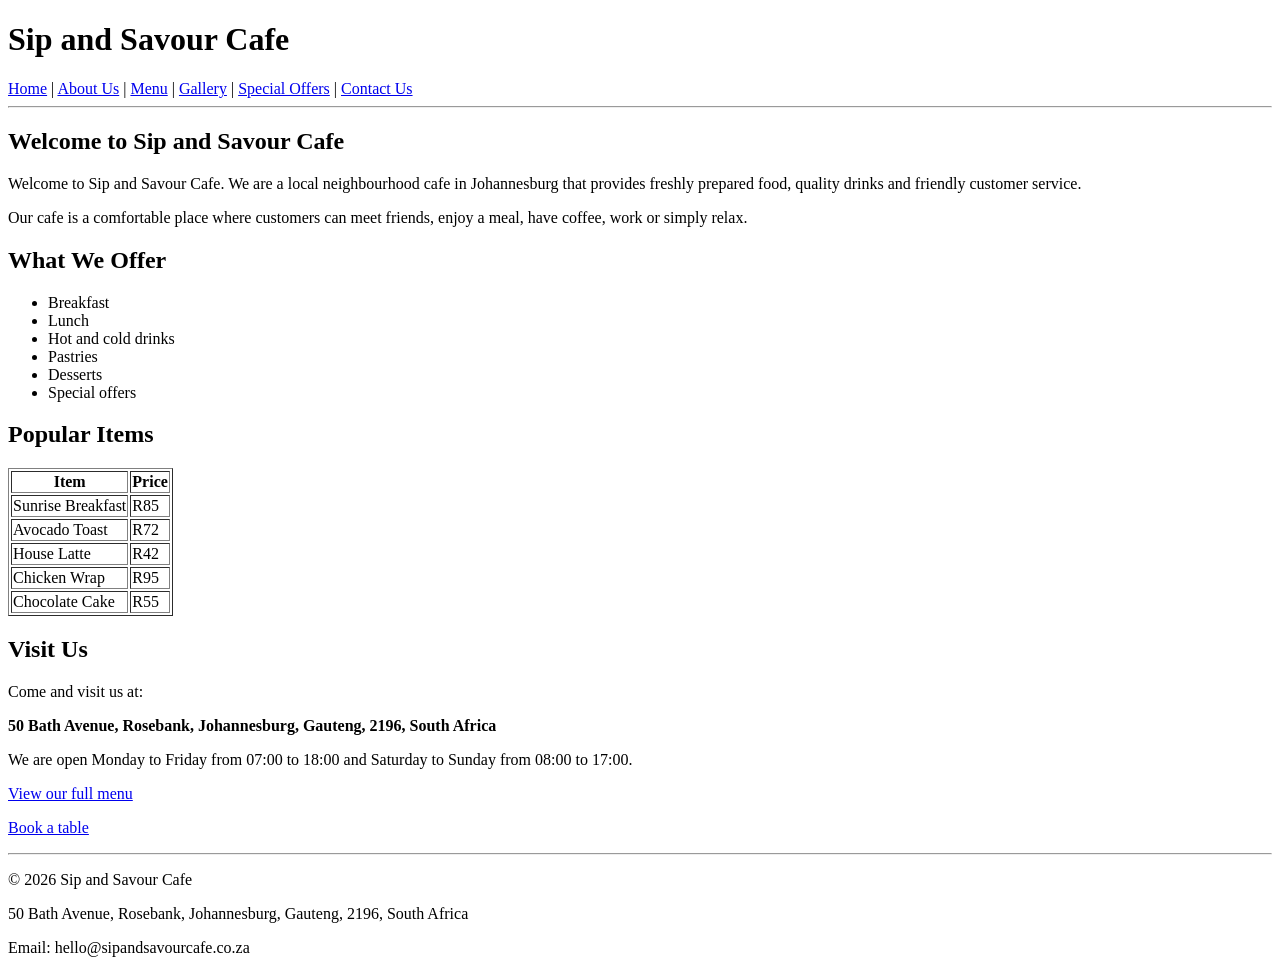
==== Sip & Savour Cafe/index.html @ 8f252cd6 "Add files via upload" ====
<!DOCTYPE html>
<html lang="en">

<head>
    <meta charset="UTF-8">
    <meta name="viewport" content="width=device-width, initial-scale=1.0">
    <meta name="description" content="Sip and Savour Cafe - Fresh food, coffee and a comfortable cafe experience in Johannesburg.">
    <title>Sip and Savour Cafe - Home</title>
</head>

<body>

    <header>
        <h1>Sip and Savour Cafe</h1>

        <nav>
            <a href="index.html">Home</a> |
            <a href="about.html">About Us</a> |
            <a href="menu.html">Menu</a> |
            <a href="gallery.html">Gallery</a> |
            <a href="offers.html">Special Offers</a> |
            <a href="contact.html">Contact Us</a>
        </nav>
    </header>

    <hr>

    <main>

        <h2>Welcome to Sip and Savour Cafe</h2>

        <p>
            Welcome to Sip and Savour Cafe. We are a local neighbourhood
            cafe in Johannesburg that provides freshly prepared food,
            quality drinks and friendly customer service.
        </p>

        <p>
            Our cafe is a comfortable place where customers can meet
            friends, enjoy a meal, have coffee, work or simply relax.
        </p>

        <h2>What We Offer</h2>

        <ul>
            <li>Breakfast</li>
            <li>Lunch</li>
            <li>Hot and cold drinks</li>
            <li>Pastries</li>
            <li>Desserts</li>
            <li>Special offers</li>
        </ul>

        <h2>Popular Items</h2>

        <table border="1">

            <tr>
                <th>Item</th>
                <th>Price</th>
            </tr>

            <tr>
                <td>Sunrise Breakfast</td>
                <td>R85</td>
            </tr>

            <tr>
                <td>Avocado Toast</td>
                <td>R72</td>
            </tr>

            <tr>
                <td>House Latte</td>
                <td>R42</td>
            </tr>

            <tr>
                <td>Chicken Wrap</td>
                <td>R95</td>
            </tr>

            <tr>
                <td>Chocolate Cake</td>
                <td>R55</td>
            </tr>

        </table>

        <h2>Visit Us</h2>

    
<p>
    Come and visit us at:

<p>
    <strong>50 Bath Avenue, Rosebank, Johannesburg, Gauteng, 2196, South Africa</strong>
</p>

<p>
    We are open Monday to Friday from 07:00 to 18:00
    and Saturday to Sunday from 08:00 to 17:00.
</p>

<p>
    <a href="menu.html">View our full menu</a>
</p>

<p>
    <a href="contact.html">Book a table</a>
</p>

    </main>

    <hr>

    <footer>
        <p>© 2026 Sip and Savour Cafe</p>
       <p>50 Bath Avenue, Rosebank, Johannesburg, Gauteng, 2196, South Africa</p>
        <p>Email: hello@sipandsavourcafe.co.za</p>
    </footer>

</body>

</html>
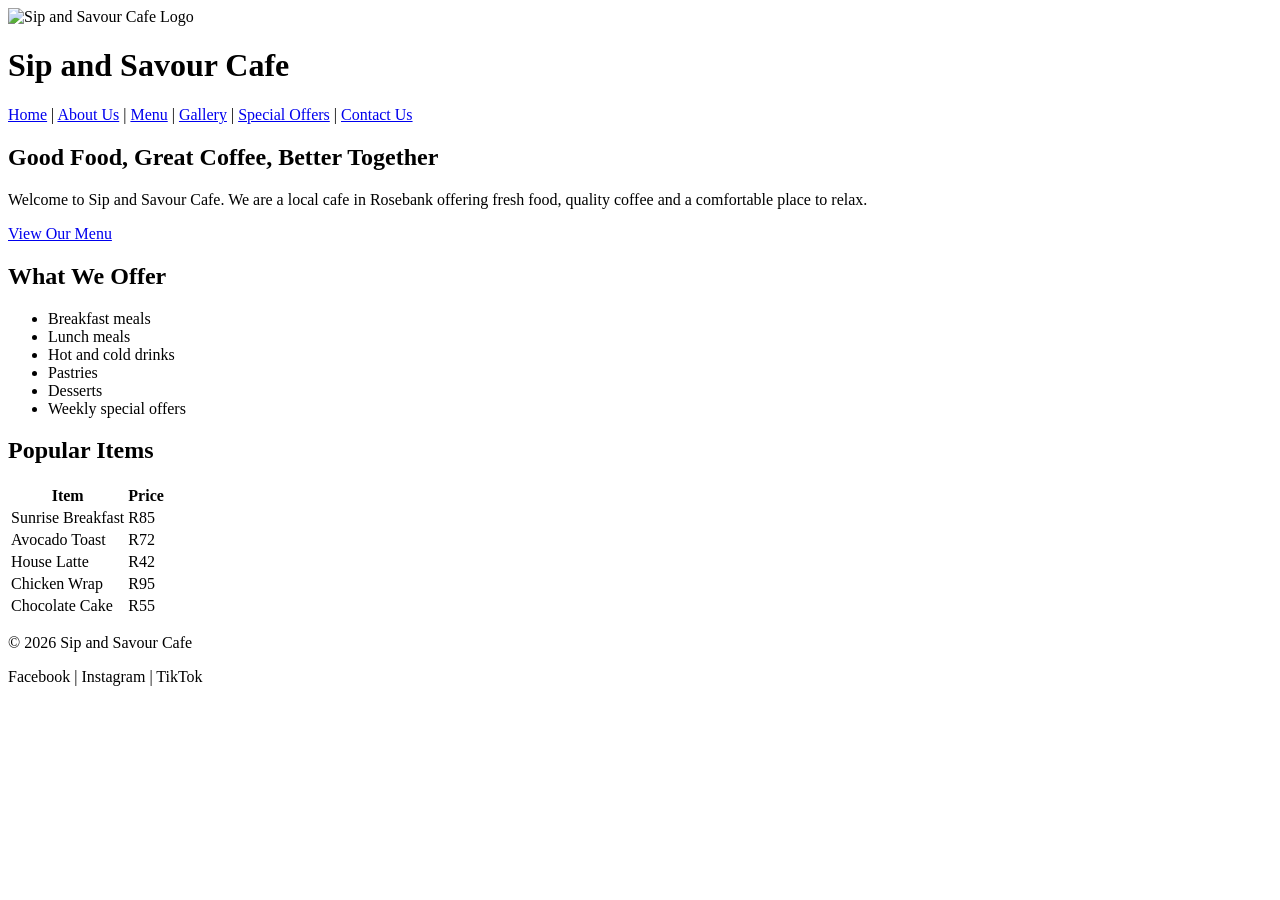
==== commit 5a609af4: "Refactor index.html for better structure and layout Updated the HTML structure and added a logo imag" ====
--- a/Sip & Savour Cafe/index.html
+++ b/Sip & Savour Cafe/index.html
@@ -1,125 +1,64 @@
 <!DOCTYPE html>
-<html lang="en">
+<html>
+<head>
+    <title>Sip and Savour Cafe - Home</title>
+    <link rel="stylesheet" href="styles.css">
+</head>
+<body>
+    <header>
 
-<head>
-    <meta charset="UTF-8">
-    <meta name="viewport" content="width=device-width, initial-scale=1.0">
-    <meta name="description" content="Sip and Savour Cafe - Fresh food, coffee and a comfortable cafe experience in Johannesburg.">
-    <title>Sip and Savour Cafe - Home</title>
-</head>
+    <img src="images/logo.svg" 
+    alt="Sip and Savour Cafe Logo" 
+    class="logo">
 
-<body>
+        <h1>Sip and Savour Cafe</h1>
+        <nav>
 
-    <header>
-        <h1>Sip and Savour Cafe</h1>
-
-        <nav>
             <a href="index.html">Home</a> |
             <a href="about.html">About Us</a> |
             <a href="menu.html">Menu</a> |
             <a href="gallery.html">Gallery</a> |
             <a href="offers.html">Special Offers</a> |
             <a href="contact.html">Contact Us</a>
+            
         </nav>
     </header>
+<main>
 
-    <hr>
+    <section class="section">
+        <h2>Good Food, Great Coffee, Better Together</h2>
+        <p>Welcome to Sip and Savour Cafe. We are a local cafe in Rosebank offering fresh food, quality coffee and a comfortable place to relax.</p>
+        <a href="menu.html" class="button">View Our Menu</a>
+    </section>
 
-    <main>
-
-        <h2>Welcome to Sip and Savour Cafe</h2>
-
-        <p>
-            Welcome to Sip and Savour Cafe. We are a local neighbourhood
-            cafe in Johannesburg that provides freshly prepared food,
-            quality drinks and friendly customer service.
-        </p>
-
-        <p>
-            Our cafe is a comfortable place where customers can meet
-            friends, enjoy a meal, have coffee, work or simply relax.
-        </p>
-
+    <section class="section"> 
         <h2>What We Offer</h2>
-
         <ul>
-            <li>Breakfast</li>
-            <li>Lunch</li>
+            <li>Breakfast meals</li>
+            <li>Lunch meals</li>
             <li>Hot and cold drinks</li>
             <li>Pastries</li>
             <li>Desserts</li>
-            <li>Special offers</li>
+            <li>Weekly special offers</li>
         </ul>
+    </section>
 
+    <section class="section">
         <h2>Popular Items</h2>
+<table>
+    <tr><th>Item</th><th>Price</th></tr>
+    <tr><td>Sunrise Breakfast</td><td>R85</td></tr>
+    <tr><td>Avocado Toast</td><td>R72</td></tr>
+    <tr><td>House Latte</td><td>R42</td></tr>
+    <tr><td>Chicken Wrap</td><td>R95</td></tr>
+    <tr><td>Chocolate Cake</td><td>R55</td></tr>
+</table>
+<section>
 
-        <table border="1">
-
-            <tr>
-                <th>Item</th>
-                <th>Price</th>
-            </tr>
-
-            <tr>
-                <td>Sunrise Breakfast</td>
-                <td>R85</td>
-            </tr>
-
-            <tr>
-                <td>Avocado Toast</td>
-                <td>R72</td>
-            </tr>
-
-            <tr>
-                <td>House Latte</td>
-                <td>R42</td>
-            </tr>
-
-            <tr>
-                <td>Chicken Wrap</td>
-                <td>R95</td>
-            </tr>
-
-            <tr>
-                <td>Chocolate Cake</td>
-                <td>R55</td>
-            </tr>
-
-        </table>
-
-        <h2>Visit Us</h2>
-
-    
-<p>
-    Come and visit us at:
-
-<p>
-    <strong>50 Bath Avenue, Rosebank, Johannesburg, Gauteng, 2196, South Africa</strong>
-</p>
-
-<p>
-    We are open Monday to Friday from 07:00 to 18:00
-    and Saturday to Sunday from 08:00 to 17:00.
-</p>
-
-<p>
-    <a href="menu.html">View our full menu</a>
-</p>
-
-<p>
-    <a href="contact.html">Book a table</a>
-</p>
-
-    </main>
-
-    <hr>
-
-    <footer>
-        <p>© 2026 Sip and Savour Cafe</p>
-       <p>50 Bath Avenue, Rosebank, Johannesburg, Gauteng, 2196, South Africa</p>
-        <p>Email: hello@sipandsavourcafe.co.za</p>
-    </footer>
-
-</body>
-
-</html>+    <main>
+        <footer>
+            <p>© 2026 Sip and Savour Cafe</p>
+            <p>Facebook | Instagram | TikTok</p>
+        </footer>
+    </body>
+</html> 
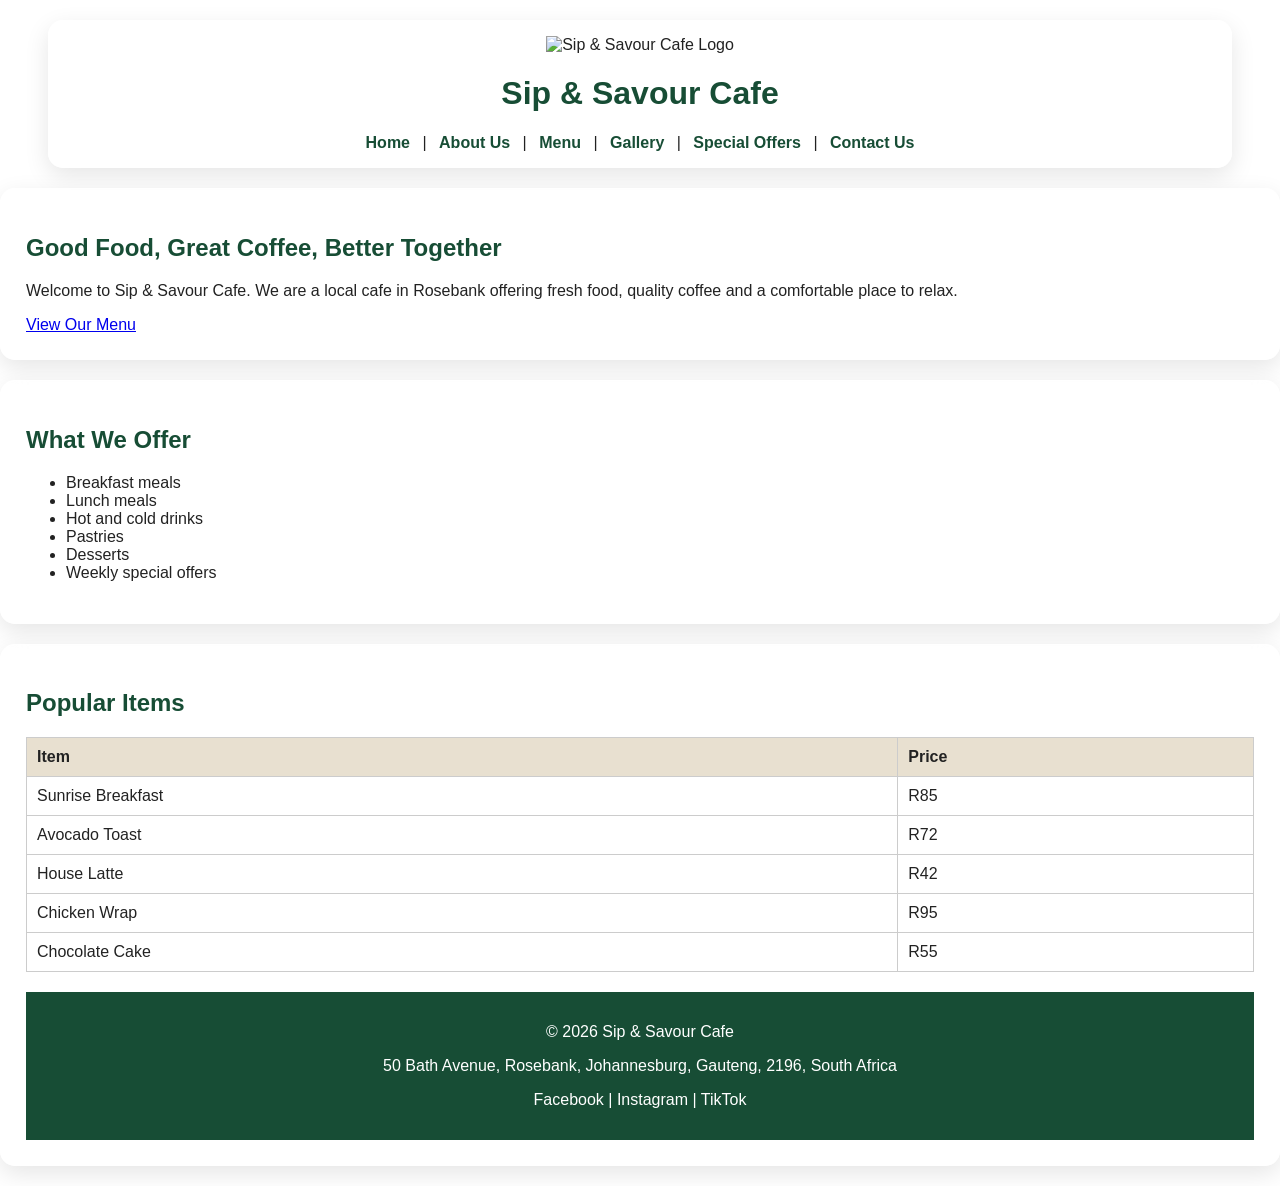
==== commit f43f6256: "Enhance index.html for responsiveness and footer info Added viewport meta tag for responsive design " ====
--- a/Sip & Savour Cafe/index.html
+++ b/Sip & Savour Cafe/index.html
@@ -1,18 +1,19 @@
 <!DOCTYPE html>
 <html>
 <head>
-    <title>Sip and Savour Cafe - Home</title>
-    <link rel="stylesheet" href="styles.css">
+    <title>Sip & Savour Cafe - Home</title>
+    <meta name="viewport" content="width=device-width, initial-scale=1.0">
+    <link rel="stylesheet" href="css/style.css">
 </head>
 <body>
     <header>
-
-    <img src="images/logo.svg" 
-    alt="Sip and Savour Cafe Logo" 
+    <img src="images/logo.png" 
+    alt="Sip & Savour Cafe Logo" 
     class="logo">
 
-        <h1>Sip and Savour Cafe</h1>
+        <h1>Sip & Savour Cafe</h1>
         <nav>
+
 
             <a href="index.html">Home</a> |
             <a href="about.html">About Us</a> |
@@ -20,14 +21,14 @@
             <a href="gallery.html">Gallery</a> |
             <a href="offers.html">Special Offers</a> |
             <a href="contact.html">Contact Us</a>
-            
+
         </nav>
     </header>
-<main>
+
 
     <section class="section">
         <h2>Good Food, Great Coffee, Better Together</h2>
-        <p>Welcome to Sip and Savour Cafe. We are a local cafe in Rosebank offering fresh food, quality coffee and a comfortable place to relax.</p>
+        <p>Welcome to Sip & Savour Cafe. We are a local cafe in Rosebank offering fresh food, quality coffee and a comfortable place to relax.</p>
         <a href="menu.html" class="button">View Our Menu</a>
     </section>
 
@@ -53,12 +54,12 @@
     <tr><td>Chicken Wrap</td><td>R95</td></tr>
     <tr><td>Chocolate Cake</td><td>R55</td></tr>
 </table>
-<section>
-
-    <main>
+   <body>
         <footer>
-            <p>© 2026 Sip and Savour Cafe</p>
+            <p>© 2026 Sip & Savour Cafe</p>
+            <p>50 Bath Avenue, Rosebank, Johannesburg, Gauteng, 2196, South Africa</p>
             <p>Facebook | Instagram | TikTok</p>
         </footer>
+       
     </body>
 </html> 
--- a/Sip & Savour Cafe/css/style.css
+++ b/Sip & Savour Cafe/css/style.css
@@ -0,0 +1,212 @@
+/* Main website style */
+body {
+ margin: 0;
+    font-family: Arial, sans-serif;
+    color: #222;
+
+  background-image: url('../images/cafe-background.jpg');
+  background-size: cover;
+  background-position: center;
+  background-attachment: fixed;
+}
+
+/* Header styles */
+header {
+    width: 90%;
+    margin: 20px auto;
+    padding: 15px;
+    text-align: center;
+    border-radius: 15px;
+    
+    /* Glassmorphism effect */
+    background: rgba(255, 255, 255, 0.65); /* Semi-transparent white */
+    backdrop-filter: blur(12px); /* The frosted glass blur */
+    -webkit-backdrop-filter: blur(12px); /* Safari support */
+    border: 1px solid rgba(255, 255, 255, 0.5); /* Subtle shiny edge */
+    box-shadow: 0 8px 25px rgba(0, 0, 0, 0.1); /* Soft shadow for depth */
+}
+
+/* background */
+.hero {
+    min-height: 100vh;
+    background-image: 
+        linear-gradient(rgba(0, 0, 0, 0.45), rgba(0, 0, 0, 0.45)),
+        url("cafe-background.jpg");
+    background-size: cover;
+    background-position: center;
+    background-repeat: no-repeat;
+
+    display: flex;
+    align-items: center;
+    justify-content: center;
+    text-align: center;
+    color: white;
+}
+
+/* Logo */
+.logo {
+    width: 120px;
+    height: 120px;
+} 
+
+/* Navigation */ 
+nav a {
+    text-decoration: none;
+    color: #174d35;
+    margin: 0 8px;
+    font-weight: bold;
+}
+
+nav a:hover {
+    text-decoration: underline;
+    color: #ffffff;
+    transform: scale(1.05);
+    display:inline-block;
+    transition: 0.2s;
+}
+
+/* Main content */ 
+main {
+    width: 88%;
+    margin: 20px auto;
+    max-width: 1100px;
+}
+
+.section {
+   padding: 25px;
+    margin-bottom: 20px;
+    border-radius: 15px;
+    
+    /* Glassmorphism effect */
+    background: rgba(255, 255, 255, 0.65); /* Semi-transparent white */
+    backdrop-filter: blur(12px); /* The frosted glass blur */
+    -webkit-backdrop-filter: blur(12px); /* Safari support */
+    border: 1px solid rgba(255, 255, 255, 0.5); /* Subtle shiny edge */
+    box-shadow: 0 8px 25px rgba(0, 0, 0, 0.1); /* Soft shadow for depth */
+}
+
+h1, h2, h3 {
+    color: #174d35;
+}
+
+/* Buttons */
+button { 
+    display: inline-block;
+    background-color: #174d35;
+    color: white;
+    padding: 10px 18px;
+    text-decoration: none;
+    border-radius: 5px;
+} 
+
+/* Tables */
+table {
+    width: 100%;
+    border-collapse: collapse;
+    margin-bottom: 15px;
+}
+
+th, td {
+    border: 1px solid #ccc;
+    padding: 10px;
+    text-align: left;
+}
+
+th {
+    background-color: #e8e0d0
+}
+
+/* Images */
+/* Base gallery image styling */
+.gallery img {
+    width: 30%;
+    min-width: 200px;
+    height: 190px;
+    object-fit: cover;
+    border-radius: 8px; /* Adds a nice soft edge to the photos */
+    
+    /* This tells the browser to animate the movement smoothly over 0.3 seconds */
+    transition: transform 0.3s ease, box-shadow 0.3s ease;
+    cursor: pointer; /* Changes the mouse to a hand icon to show it's clickable */
+}
+
+/* 1. Float up when the mouse hovers over the picture */
+.gallery img:hover {
+    transform: translateY(-10px); /* Moves the image 10 pixels UP */
+    box-shadow: 0 15px 25px rgba(0, 0, 0, 0.2); /* Adds a larger shadow underneath */
+}
+
+/* 2. Push down slightly when the picture is actually clicked */
+.gallery img:active {
+    transform: translateY(-4px); /* Moves it slightly back down to simulate a press */
+    box-shadow: 0 5px 10px rgba(0, 0, 0, 0.2); /* Shrinks the shadow */
+}
+
+/* Forms */
+input, select, textarea {
+    width: 95%;
+    padding: 8px;
+    margin-top: 5px;
+    margin-bottom: 10px;
+}
+
+input[type="submit"] {
+    width: auto;
+    background-color: #174d35;
+    color: white;
+    border: none;
+    padding: 10px 18px;
+}
+
+/* Footer */
+footer {
+    background-color: #174d35;
+    color: white;
+    text-align: center;
+    padding: 15px;
+    margin-top: 20px;
+}
+
+/* Responsive layout for smartphones and tablets */
+@media (max-width: 768px) {
+    /* Use more screen space on small devices */
+    header, main {
+        width: 95%;
+        margin: 10px auto; 
+    }
+
+    /* Shrink the logo slightly */
+    .logo {
+        width: 90px;
+        height: 90px;
+    }
+
+    /* Stack navigation links neatly */
+    nav a {
+        display: inline-block;
+        margin: 8px 10px;
+        font-size: 15px;
+    }
+
+    /* Reduce padding inside your glass containers to save space */
+    header, .section {
+        padding: 15px;
+    }
+
+    h1 {
+        font-size: 26px;
+    }
+
+    /* Ensure gallery images stack vertically */
+    .gallery img {
+        width: 100%;
+        margin-bottom: 10px;
+    }
+
+    /* Prevent the menu table from breaking the screen width */
+    table {
+        display: block;
+        overflow-x: auto; /* Allows horizontal scrolling if needed */
+        white-space: nowrap;
+    }
+}
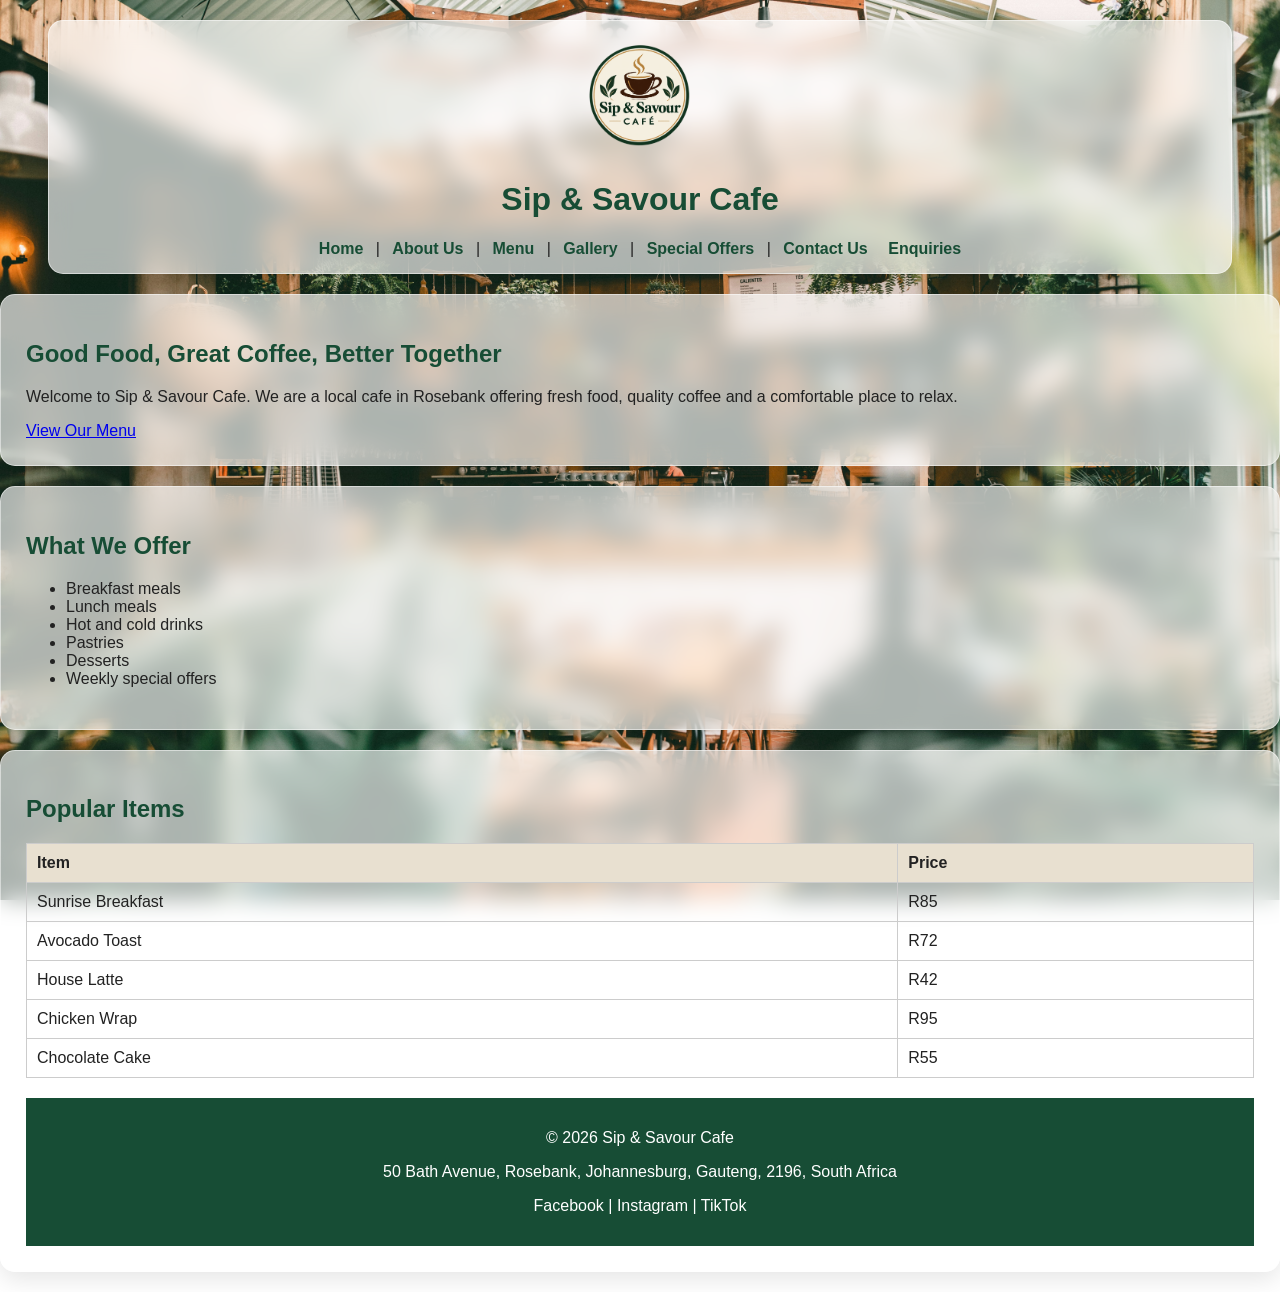
==== commit 66ebe806: "Enhance index.html with SEO meta tags Added meta tags for SEO and improved structure." ====
--- a/Sip & Savour Cafe/index.html
+++ b/Sip & Savour Cafe/index.html
@@ -1,7 +1,10 @@
 <!DOCTYPE html>
-<html>
+<html lang="en">
 <head>
-    <title>Sip & Savour Cafe - Home</title>
+    <meta name="viewport" content="width=device-width, initial-scale=1.0">
+    <meta name="description" content="Visit Sip & Savour Café in Rosebank, Johannesburg for coffee, breakfast, light lunches, pastries and desserts.">
+    <meta name="keywords" content="Sip and Savour Cafe, Rosebank cafe, Johannesburg cafe, coffee, breakfast, desserts">
+    <title>Sip & Savour Café | Coffee and Fresh Food in Rosebank</title>
     <meta name="viewport" content="width=device-width, initial-scale=1.0">
     <link rel="stylesheet" href="css/style.css">
 </head>
@@ -22,7 +25,8 @@
             <a href="offers.html">Special Offers</a> |
             <a href="contact.html">Contact Us</a>
 
-        </nav>
+            <a href="enquiry.html">Enquiries</a>
+</nav>
     </header>
 
 
@@ -61,5 +65,6 @@
             <p>Facebook | Instagram | TikTok</p>
         </footer>
        
-    </body>
+        <script src="js/script.js"></script>
+</body>
 </html> 
